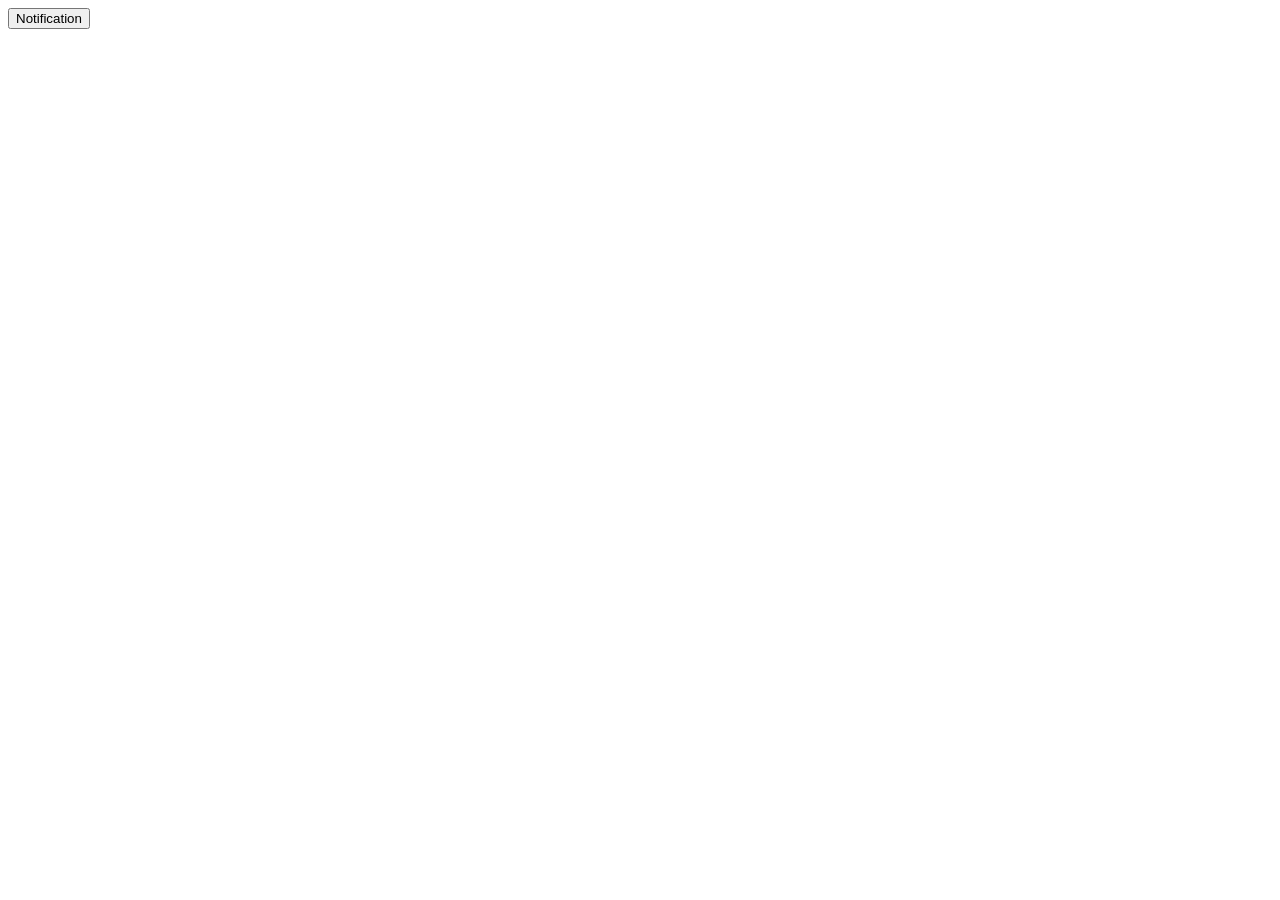
==== app/index.html @ e7277193 "Add files via upload" ====
<!DOCTYPE html>
<html lang="en">

<head>
    <meta charset="UTF-8">
    <meta name="viewport" content="width=device-width, initial-scale=1.0">
    <title>n</title>
    <ios-app></ios-app>
    <link rel="manifest" href="manifest.json">
    <meta name="theme-color" content="#000000">

</head>

<body>

    <button id="notifications">Notification</button>
    <div id="di"></div>
    <script src="ios-app-kit/module.js" type="module"></script>

    <script>

        // document.addEventListener("pointermove", e => {
        //     document.getElementById("di").textContent =
        //         "Pressure: " + e.pressure;
        // });


        document.getElementById("notifications").addEventListener("click", function (e) {
            Notification.requestPermission().then((result) => {
                console.log(result);
                
            });
        })

        const text = `HEY! Your task is now overdue.`;
        const notification = new Notification("To do list", { body: text });

    </script>
</body>

</html>
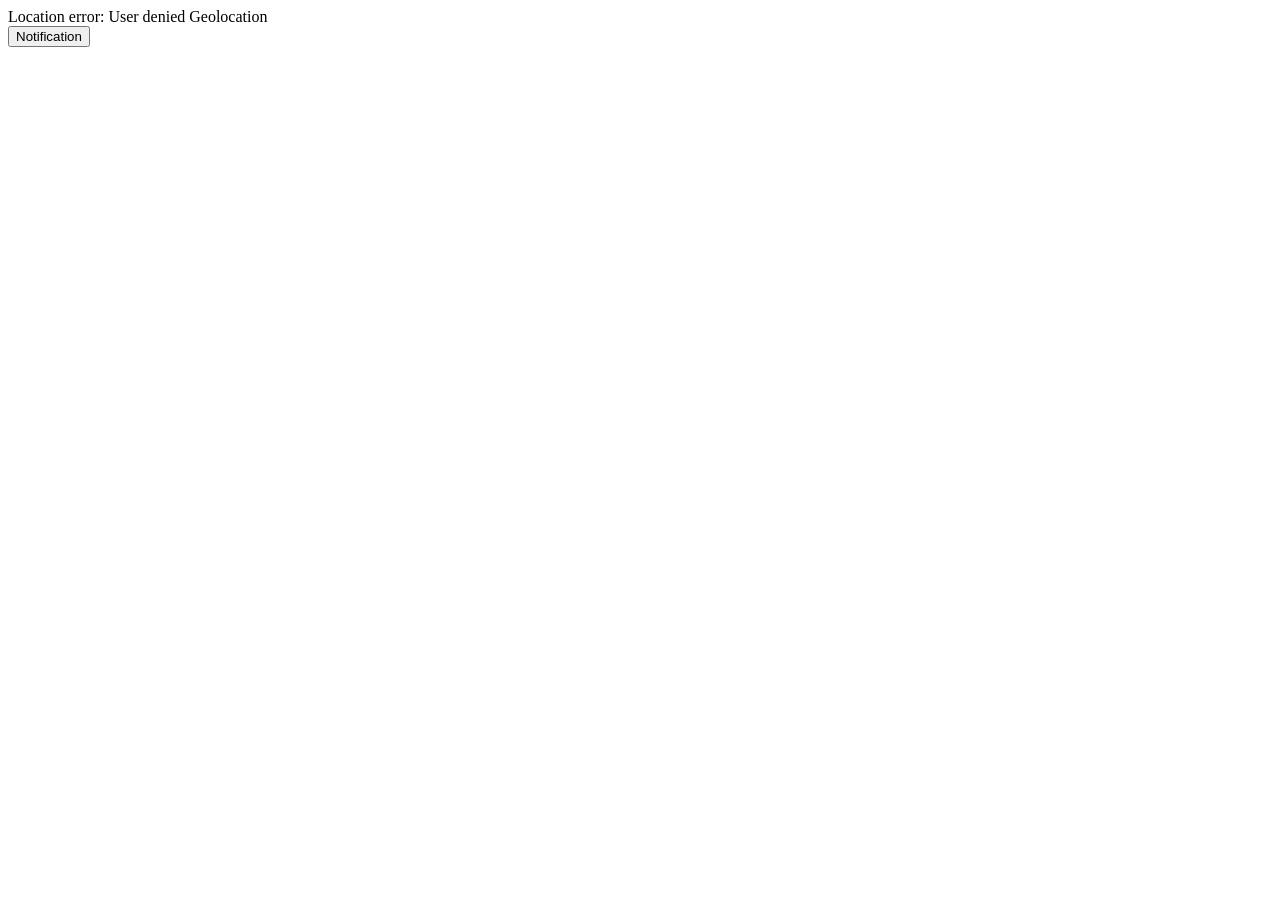
==== commit b34ab335: "Update index.html" ====
--- a/app/index.html
+++ b/app/index.html
@@ -12,7 +12,7 @@
 </head>
 
 <body>
-
+<div id="speedDisplay"></div>
     <button id="notifications">Notification</button>
     <div id="di"></div>
     <script src="ios-app-kit/module.js" type="module"></script>
@@ -25,17 +25,49 @@
         // });
 
 
-        document.getElementById("notifications").addEventListener("click", function (e) {
-            Notification.requestPermission().then((result) => {
-                console.log(result);
+        // document.getElementById("notifications").addEventListener("click", function (e) {
+        //     Notification.requestPermission().then((result) => {
+        //         console.log(result);
                 
-            });
-        })
+        //     });
+        // })
 
-        const text = `HEY! Your task is now overdue.`;
-        const notification = new Notification("To do list", { body: text });
+        // const text = `HEY! Your task is now overdue.`;
+        // const notification = new Notification("To do list", { body: text });
+
+        function startSpeedTracking() {
+    if (!navigator.geolocation) {
+        document.getElementById("speedDisplay").textContent = "Geolocation not supported";
+        return;
+    }
+
+    navigator.geolocation.watchPosition(
+        (position) => {
+            let speedMps = position.coords.speed;
+
+            // Some devices return null when speed is unavailable
+            if (speedMps === null) speedMps = 0;
+
+            const speedKmh = speedMps * 3.6;
+
+            document.getElementById("speedDisplay").textContent =
+                speedKmh.toFixed(1) + " km/h";
+        },
+        (error) => {
+            document.getElementById("speedDisplay").textContent =
+                "Location error: " + error.message;
+        },
+        {
+            enableHighAccuracy: true,
+            maximumAge: 1000
+        }
+    );
+}
+
+// start it
+startSpeedTracking();
 
     </script>
 </body>
 
-</html>+</html>
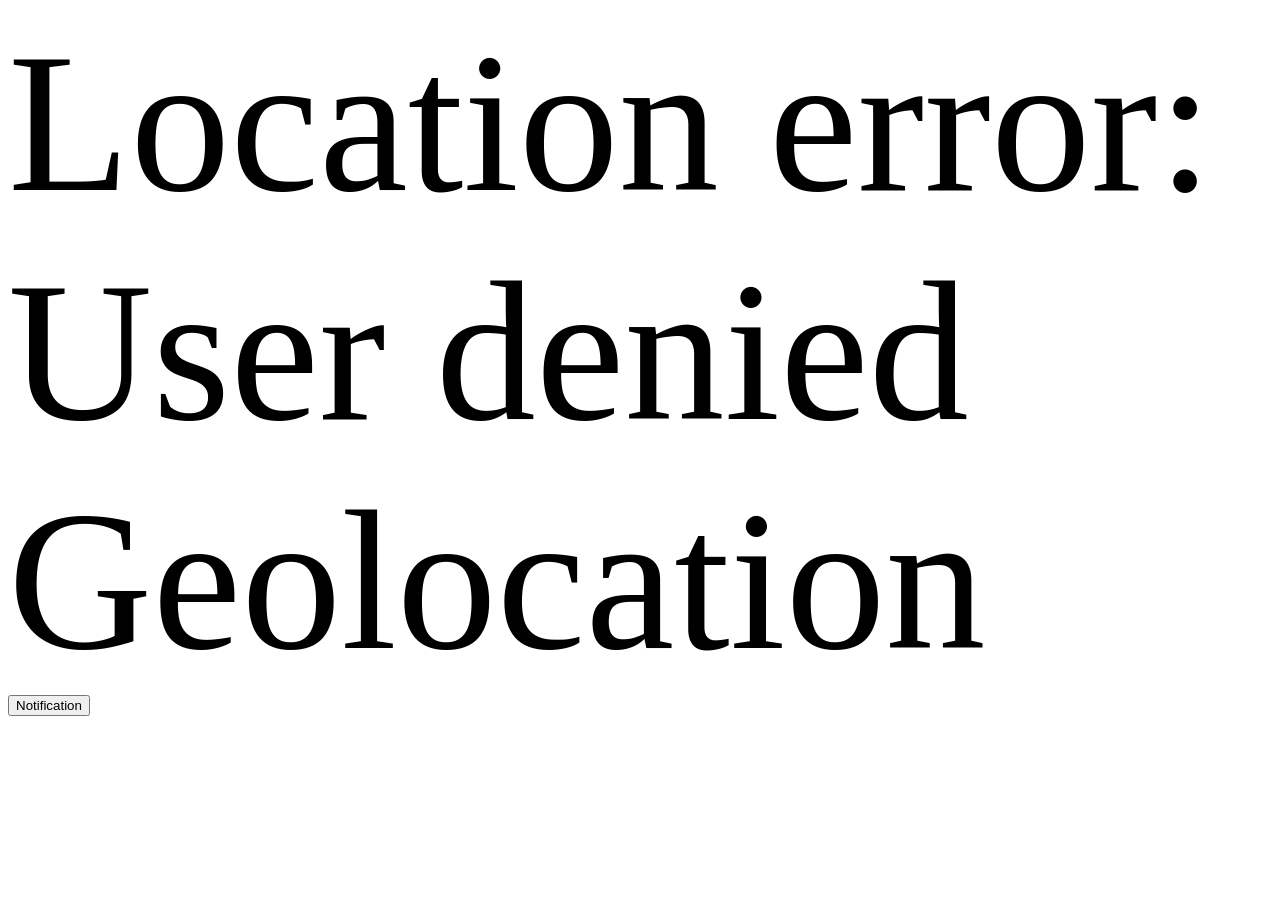
==== commit e1504a1f: "Update index.html" ====
--- a/app/index.html
+++ b/app/index.html
@@ -8,7 +8,11 @@
     <ios-app></ios-app>
     <link rel="manifest" href="manifest.json">
     <meta name="theme-color" content="#000000">
-
+ <style>
+        div#speedDisplay {
+            font-size: 200px;
+        }
+    </style>
 </head>
 
 <body>
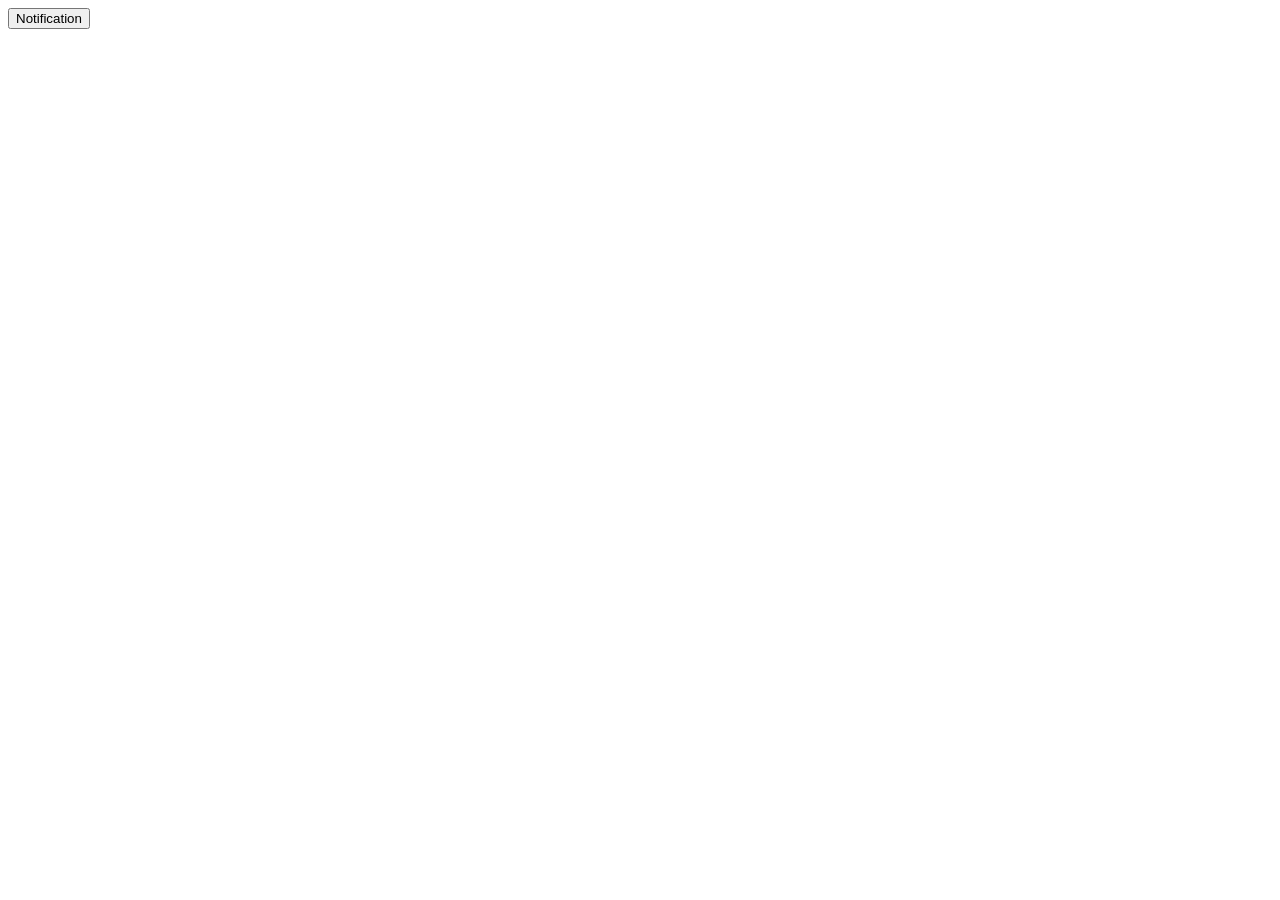
==== commit a9fffe24: "Update index.html" ====
--- a/app/index.html
+++ b/app/index.html
@@ -8,11 +8,7 @@
     <ios-app></ios-app>
     <link rel="manifest" href="manifest.json">
     <meta name="theme-color" content="#000000">
- <style>
-        div#speedDisplay {
-            font-size: 200px;
-        }
-    </style>
+
 </head>
 
 <body>
@@ -29,47 +25,16 @@
         // });
 
 
-        // document.getElementById("notifications").addEventListener("click", function (e) {
-        //     Notification.requestPermission().then((result) => {
-        //         console.log(result);
+        document.getElementById("notifications").addEventListener("click", function (e) {
+            Notification.requestPermission().then((result) => {
+                console.log(result);
                 
-        //     });
-        // })
+            });
+        })
 
-        // const text = `HEY! Your task is now overdue.`;
-        // const notification = new Notification("To do list", { body: text });
+        const text = `Notification de l'application`;
+        const notification = new Notification("Une notification", {icon:icon.png, body: text });
 
-        function startSpeedTracking() {
-    if (!navigator.geolocation) {
-        document.getElementById("speedDisplay").textContent = "Geolocation not supported";
-        return;
-    }
-
-    navigator.geolocation.watchPosition(
-        (position) => {
-            let speedMps = position.coords.speed;
-
-            // Some devices return null when speed is unavailable
-            if (speedMps === null) speedMps = 0;
-
-            const speedKmh = speedMps * 3.6;
-
-            document.getElementById("speedDisplay").textContent =
-                speedKmh.toFixed(1) + " km/h";
-        },
-        (error) => {
-            document.getElementById("speedDisplay").textContent =
-                "Location error: " + error.message;
-        },
-        {
-            enableHighAccuracy: true,
-            maximumAge: 1000
-        }
-    );
-}
-
-// start it
-startSpeedTracking();
 
     </script>
 </body>
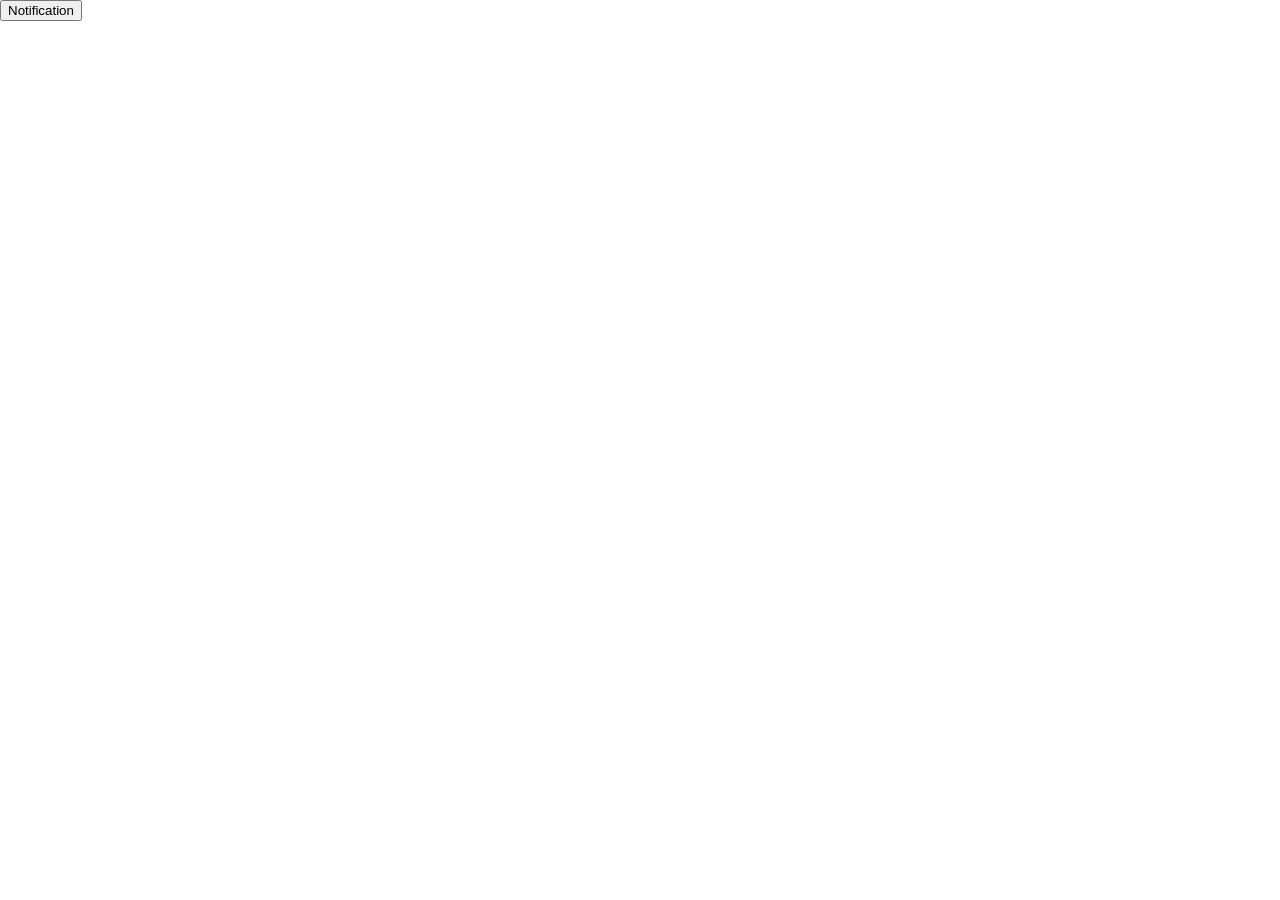
==== commit 9db0c2e4: "Update index.html" ====
--- a/app/index.html
+++ b/app/index.html
@@ -7,7 +7,15 @@
     <title>n</title>
     <ios-app></ios-app>
     <link rel="manifest" href="manifest.json">
+    
     <meta name="theme-color" content="#000000">
+
+    <style>button#notifications {
+    position: absolute;
+    top: 0;
+    left: 0;
+    }
+    </style>
 
 </head>
 
@@ -32,9 +40,13 @@
             });
         })
 
-        const text = `Notification de l'application`;
-        const notification = new Notification("Une notification", {icon:icon.png, body: text });
-
+       new Notification("Title", {
+  body: "Message",
+  actions: [
+    { action: "done", title: "Done" },
+    { action: "later", title: "Later" }
+  ]
+});
 
     </script>
 </body>
